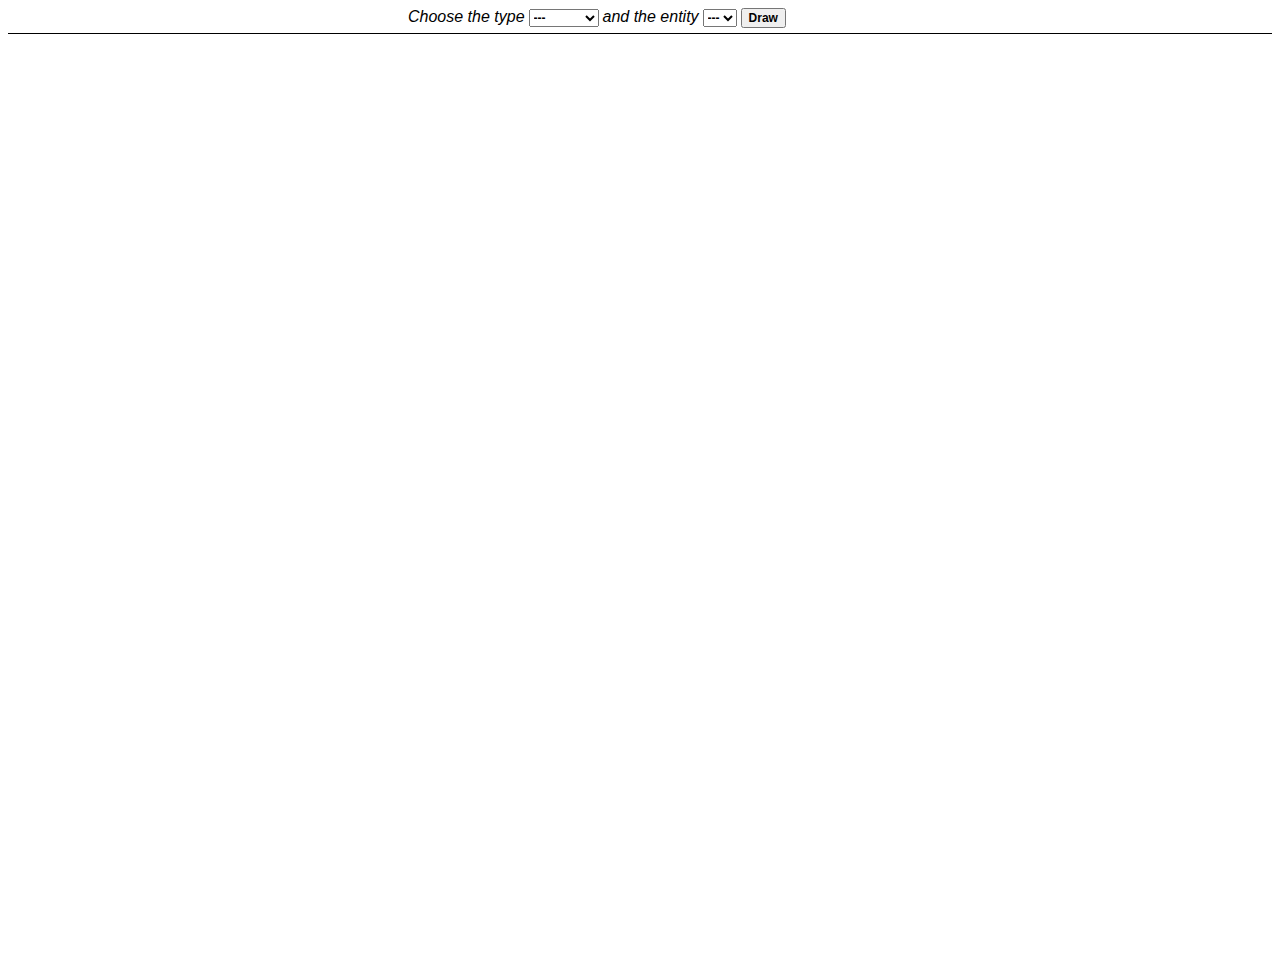
==== index.html @ e76319d5 "Add files via upload" ====
<!doctype html>

<html>

<head>
    <meta charset="utf-8"></meta>
    <title>Conceptoscape</title>
    <!-- <script src="https://cdnjs.cloudflare.com/ajax/libs/cytoscape/3.2.18/cytoscape.js"></script>
    <script src="https://cdn.rawgit.com/cytoscape/cytoscape.js-qtip/2.7.0/cytoscape-qtip.js"></script>
--->
    <script language="JavaScript" type="text/javascript" src='stile.js'></script>
    <script language="JavaScript" type="text/javascript" src='jquery-1.8.3.js'></script>
    <script language="JavaScript" type="text/javascript" src='cytoscape.js'></script>
    <script language="JavaScript" type="text/javascript" src='cytotools.js'></script>

</head>

<style>
    #cyo {
        width: 100%;
        height: 100%;
        position: absolute;
        top: 60px;
        left: 0px;
    }
    select,button{
        /* color: blue; */
        left: 150px;
        width: auto;
        font-family: sans-serif;
        font-weight: bold;
        font-size: 75%;
    }
    em{
        font-family: sans-serif;
    }
    #cc{
        padding-left: 400px;
        padding-bottom: 5px;
        border-bottom-width:1.5px;
        border-bottom-color:black;
        border-bottom-style: solid;
    }
</style>

<body>
    <div id='cc'>
        <em>Choose the type</em>
        <select name = "conorrol">
            <option>---</option>
        </select>
        <em> and the entity</em>
        <select name = "lista">
            <option>---</option>
        </select>
        
        <button onclick= "go()">Draw</button>
    </div>
    <div id = 'cyo'></div>

    <script>
    
        //INIZIO INTERAZIONE
        var listaconcetti = [];
        var listaruoli = [];
        readTextFile("book.json", function(text){
            var data = JSON.parse(text);
            for (el in data.Concepts){
                var obj = data.Concepts[el];
                for(id in obj){
                    listaconcetti.push(id);
                }
            }
            for (el in data.Roles){
                var obj = data.Roles[el];
                for(id in obj){
                    listaruoli.push(id);
                }
            }
        });

        var tipo;
        var soggetto;
        $.each(["Concept","Role"],function(index,elem){
            $('select[name = "conorrol"]').append(new Option(elem,index));
        });
        
        $('select[name = "conorrol"]').live("change",function(){
            if($('select[name = "conorrol"] option:selected').text() == "Role") {
                tipo = "starRole";
                $('select[name = "lista"]').empty();
                $('select[name = "lista"]').append(new Option("---",0));
                $.each(listaruoli,function(index,elem){
                    $('select[name = "lista"]').append(new Option(elem,index));
                });
            }
            if($('select[name = "conorrol"] option:selected').text() == "Concept") {
                tipo = "starConcept";
                $('select[name = "lista"]').empty();
                $('select[name = "lista"]').append(new Option("---",0));
                $.each(listaconcetti,function(index,elem){
                    $('select[name = "lista"]').append(new Option(elem,index));
                });
            }
        })

        $('select[name = "lista"]').live("change",function(){
            var x = $('select[name = "lista"] option:selected').text();
            if(x != "---") soggetto = x;
        })


        //CREAZIONE DELL ELEMENTO CY 
        var cy;
        function go(){
            cy = cytoscape({
                container: document.getElementById('cyo'),
                style: stile
            });
        
            
            
            //INIZIO PARSING DEL JSON
            
            readTextFile("book.json", jparse);

            //FINE PARSING DEL JSON
            
            //INIZIO GESTIONE DEL LAYOUT
            
            cy.layout({
                name:'preset',

            }).run(); 

            var nodes = cy.nodes('node');

            if(tipo == 'starConcept') GrapholyConcept(nodes);
            else GrapholyRole(nodes);

            cy.fit(cy.$id(soggetto),280);
            //FINE GESTIONE LAYOUT
            
            //INIZIO GESTIONE NODI FAKE 

            FakeAttrGen();
            FakeRoleGen();
            FakeManager();

            //FINE GESTIONE NODI FAKE
        }
        
    </script>
    
</body>
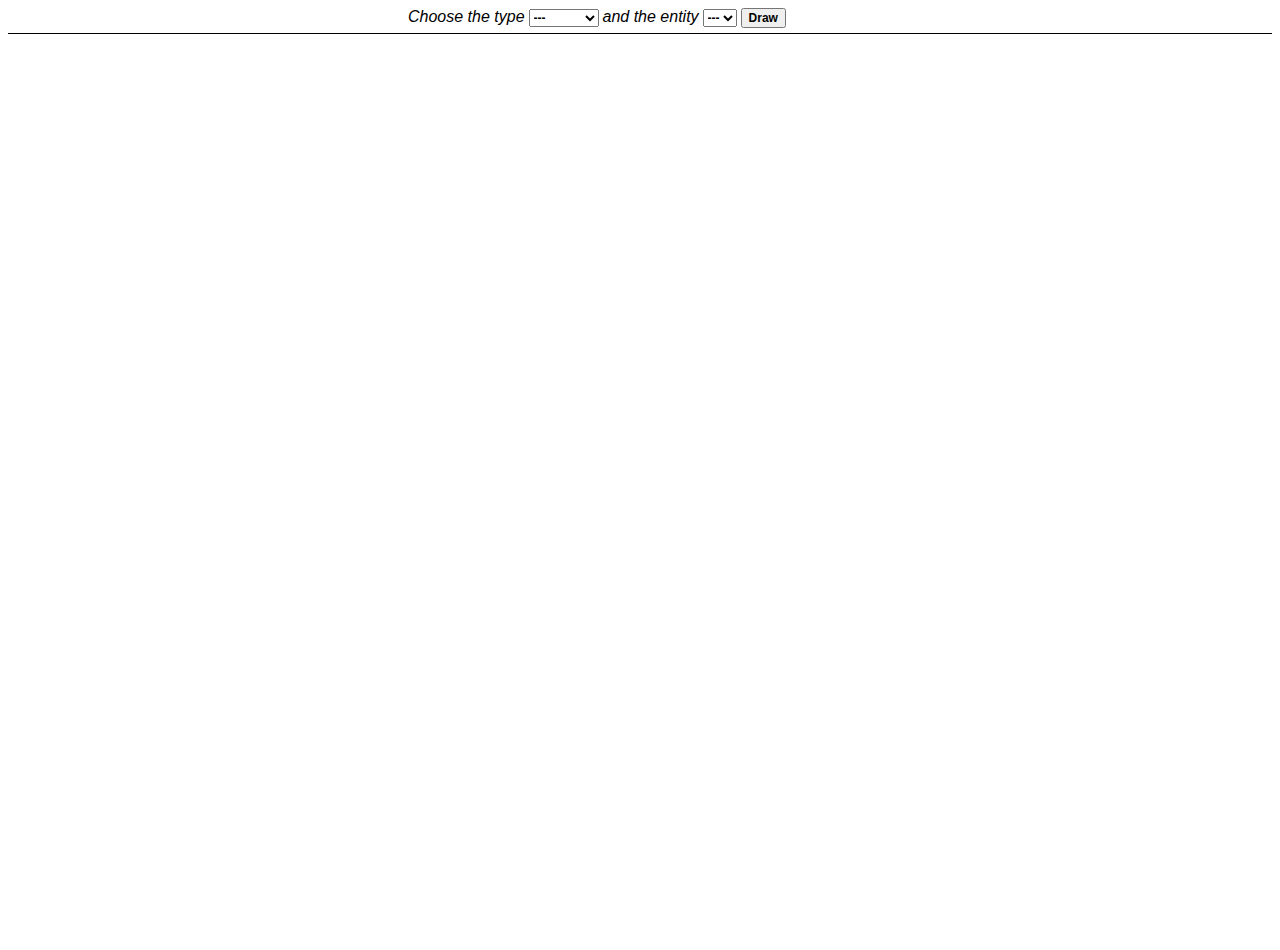
==== commit 4092e6d6: "Update index.html" ====
--- a/index.html
+++ b/index.html
@@ -20,7 +20,7 @@
         width: 100%;
         height: 100%;
         position: absolute;
-        top: 60px;
+        top: 50px;
         left: 0px;
     }
     select,button{
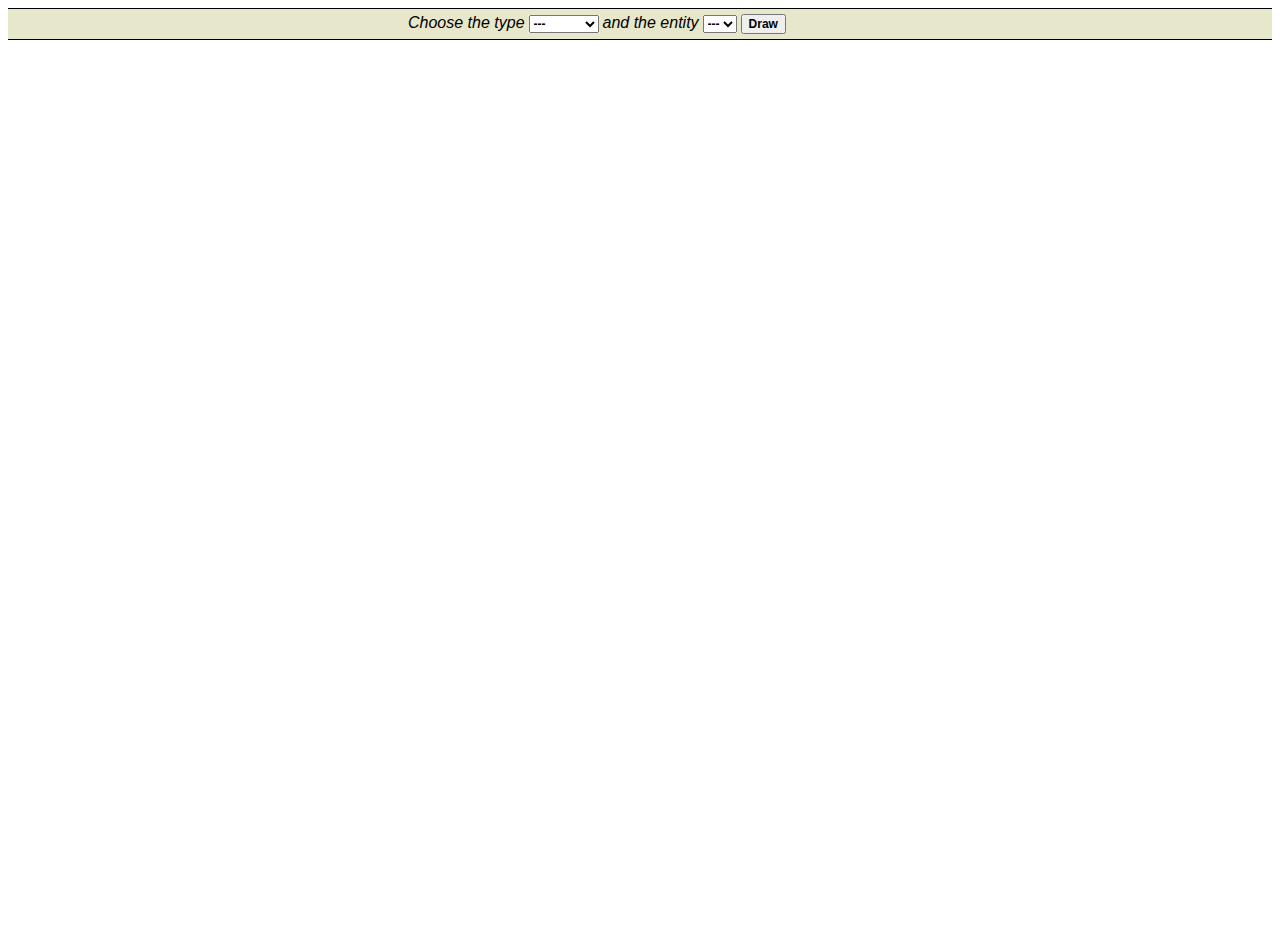
==== commit c388ba21: "Add files via upload" ====
--- a/index.html
+++ b/index.html
@@ -5,43 +5,13 @@
 <head>
     <meta charset="utf-8"></meta>
     <title>Conceptoscape</title>
-    <!-- <script src="https://cdnjs.cloudflare.com/ajax/libs/cytoscape/3.2.18/cytoscape.js"></script>
-    <script src="https://cdn.rawgit.com/cytoscape/cytoscape.js-qtip/2.7.0/cytoscape-qtip.js"></script>
---->
+
     <script language="JavaScript" type="text/javascript" src='stile.js'></script>
     <script language="JavaScript" type="text/javascript" src='jquery-1.8.3.js'></script>
     <script language="JavaScript" type="text/javascript" src='cytoscape.js'></script>
     <script language="JavaScript" type="text/javascript" src='cytotools.js'></script>
-
+    <link rel="stylesheet" type="text/css" href="cyss.css"/>
 </head>
-
-<style>
-    #cyo {
-        width: 100%;
-        height: 100%;
-        position: absolute;
-        top: 50px;
-        left: 0px;
-    }
-    select,button{
-        /* color: blue; */
-        left: 150px;
-        width: auto;
-        font-family: sans-serif;
-        font-weight: bold;
-        font-size: 75%;
-    }
-    em{
-        font-family: sans-serif;
-    }
-    #cc{
-        padding-left: 400px;
-        padding-bottom: 5px;
-        border-bottom-width:1.5px;
-        border-bottom-color:black;
-        border-bottom-style: solid;
-    }
-</style>
 
 <body>
     <div id='cc'>
@@ -55,11 +25,17 @@
         </select>
         
         <button onclick= "go()">Draw</button>
+
+        <!-- <button class="btn btn-inside btn-boarder"><img src="https://i.cloudup.com/gBzAn-oW_S-2000x2000.png" width="64px" height="64px" id="plane"></button>
+        <div class="bg"><img src="https://i.cloudup.com/2ZAX3hVsBE-3000x3000.png" id="bg" width="32px" height="32px" style="opacity:0;"></div>
+        <div class="around around-boarder" onclick="go(); ani(); anitwo();"></div> -->
     </div>
+    
+    
     <div id = 'cyo'></div>
 
     <script>
-    
+        
         //INIZIO INTERAZIONE
         var listaconcetti = [];
         var listaruoli = [];
@@ -138,7 +114,7 @@
             if(tipo == 'starConcept') GrapholyConcept(nodes);
             else GrapholyRole(nodes);
 
-            cy.fit(cy.$id(soggetto),280);
+            cy.fit(cy.$id(soggetto),300);
             //FINE GESTIONE LAYOUT
             
             //INIZIO GESTIONE NODI FAKE 
@@ -146,6 +122,8 @@
             FakeAttrGen();
             FakeRoleGen();
             FakeManager();
+            fixSizeLabel()
+            
 
             //FINE GESTIONE NODI FAKE
         }
--- a/cyss.css
+++ b/cyss.css
@@ -0,0 +1,30 @@
+    #cyo {
+        width: 100%;
+        height: 100%;
+        position: absolute;
+        top: 50px;
+        left: 0px;
+    }
+    select,button{
+        /* color: blue; */
+        left: 150px;
+        width: auto;
+        font-family: sans-serif;
+        font-weight: bold;
+        font-size: 75%;
+    }
+    em{
+        font-family: sans-serif;
+    }
+    #cc{
+        background-color: rgb(231, 231, 203);
+        padding-left: 400px;
+        padding-bottom: 5px;
+        border-bottom-width:1.5px;
+        border-bottom-color:black;
+        border-bottom-style: solid;
+        padding-top: 5px;
+        border-top-width:1.5px;
+        border-top-color:black;
+        border-top-style: solid;
+    }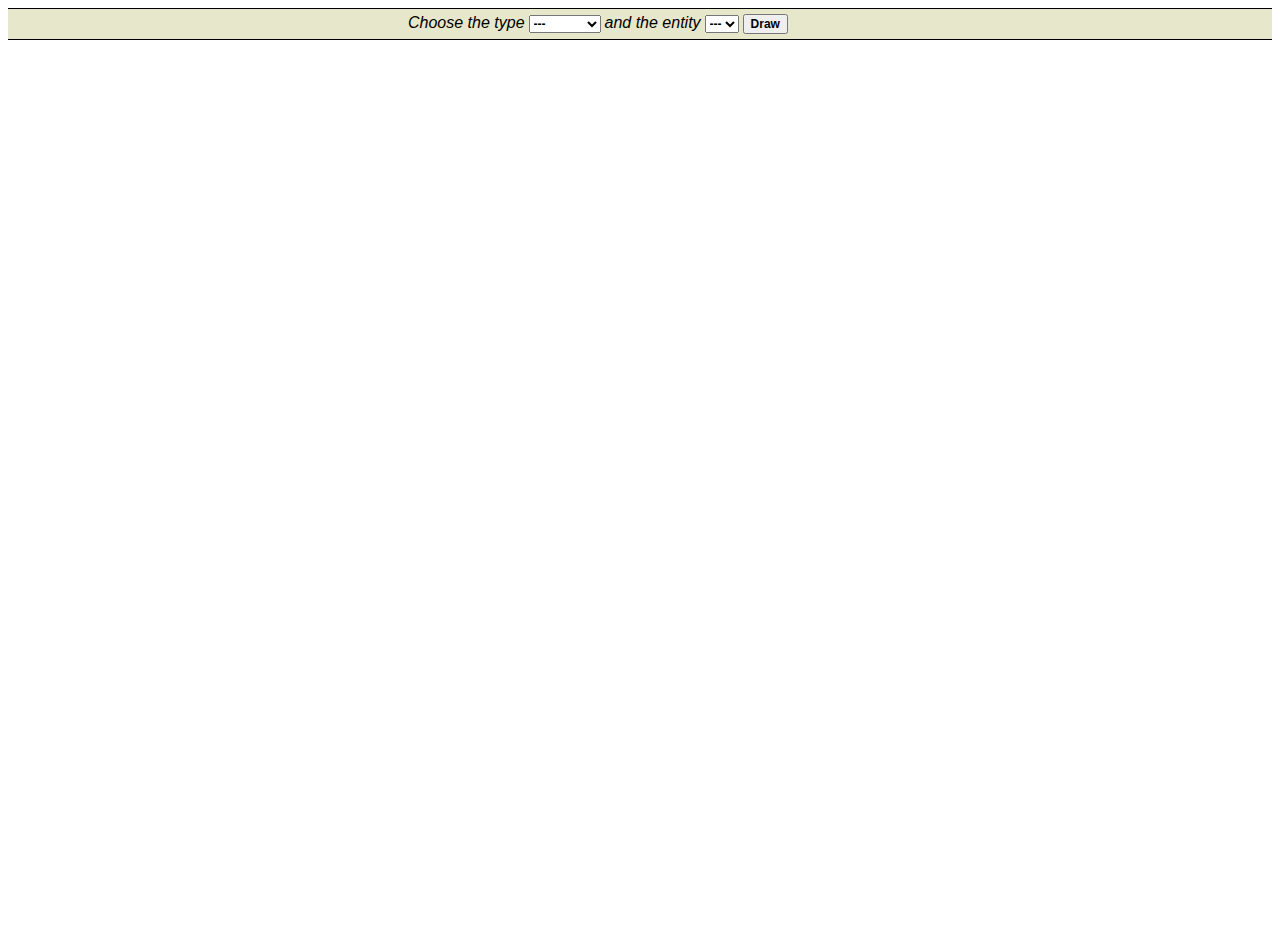
==== commit a030bc68: "Add files via upload" ====
--- a/index.html
+++ b/index.html
@@ -39,6 +39,7 @@
         //INIZIO INTERAZIONE
         var listaconcetti = [];
         var listaruoli = [];
+        var listaattributi = [];
         readTextFile("book.json", function(text){
             var data = JSON.parse(text);
             for (el in data.Concepts){
@@ -53,11 +54,17 @@
                     listaruoli.push(id);
                 }
             }
+            for (el in data.Attributes){
+                var obj = data.Attributes[el];
+                for(id in obj){
+                    listaattributi.push(id);
+                }
+            }
         });
 
         var tipo;
         var soggetto;
-        $.each(["Concept","Role"],function(index,elem){
+        $.each(["Concept","Role","Attribute"],function(index,elem){
             $('select[name = "conorrol"]').append(new Option(elem,index));
         });
         
@@ -70,11 +77,19 @@
                     $('select[name = "lista"]').append(new Option(elem,index));
                 });
             }
-            if($('select[name = "conorrol"] option:selected').text() == "Concept") {
+            else if($('select[name = "conorrol"] option:selected').text() == "Concept") {
                 tipo = "starConcept";
                 $('select[name = "lista"]').empty();
                 $('select[name = "lista"]').append(new Option("---",0));
                 $.each(listaconcetti,function(index,elem){
+                    $('select[name = "lista"]').append(new Option(elem,index));
+                });
+            }
+            else if($('select[name = "conorrol"] option:selected').text() == "Attribute") {
+                tipo = "starAttribute";
+                $('select[name = "lista"]').empty();
+                $('select[name = "lista"]').append(new Option("---",0));
+                $.each(listaattributi,function(index,elem){
                     $('select[name = "lista"]').append(new Option(elem,index));
                 });
             }
@@ -95,7 +110,6 @@
             });
         
             
-            
             //INIZIO PARSING DEL JSON
             
             readTextFile("book.json", jparse);
@@ -112,9 +126,10 @@
             var nodes = cy.nodes('node');
 
             if(tipo == 'starConcept') GrapholyConcept(nodes);
-            else GrapholyRole(nodes);
+            else if(tipo == 'starRole') GrapholyRole(nodes);
+            else if(tipo == 'starAttribute') GrapholyAttribute(nodes);
 
-            cy.fit(cy.$id(soggetto),300);
+            cy.fit(cy.$id(soggetto),280);
             //FINE GESTIONE LAYOUT
             
             //INIZIO GESTIONE NODI FAKE 
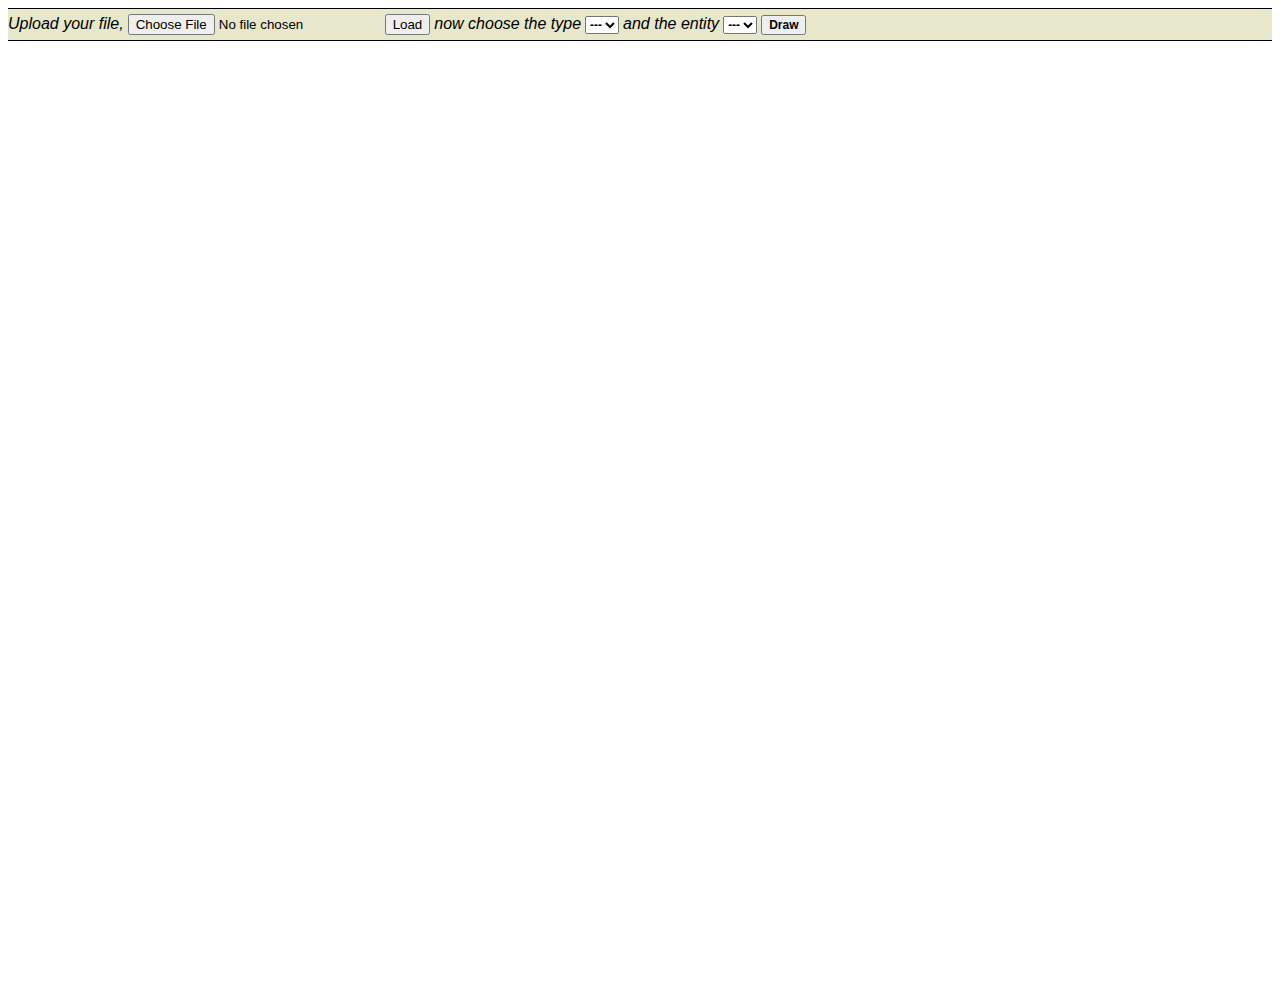
==== commit b6e2066f: "Add files via upload" ====
--- a/index.html
+++ b/index.html
@@ -14,105 +14,143 @@
 </head>
 
 <body>
+    
     <div id='cc'>
-        <em>Choose the type</em>
-        <select name = "conorrol">
-            <option>---</option>
-        </select>
-        <em> and the entity</em>
-        <select name = "lista">
-            <option>---</option>
-        </select>
+        <form id="jsonFile" name="jsonFile" enctype="multipart/form-data" method="post">
+            <em>Upload your file,</em>
         
-        <button onclick= "go()">Draw</button>
-
-        <!-- <button class="btn btn-inside btn-boarder"><img src="https://i.cloudup.com/gBzAn-oW_S-2000x2000.png" width="64px" height="64px" id="plane"></button>
-        <div class="bg"><img src="https://i.cloudup.com/2ZAX3hVsBE-3000x3000.png" id="bg" width="32px" height="32px" style="opacity:0;"></div>
-        <div class="around around-boarder" onclick="go(); ani(); anitwo();"></div> -->
+            <input type='file' id='fileinput'>
+            <input type='button' id='btnLoad' value='Load' onclick='loadFile();'>
+            
+            <em>now choose the type</em>
+            <select name = "conorrol">
+                <option>---</option>
+            </select>
+            <em> and the entity</em>
+            <select name = "lista">
+                <option>---</option>
+            </select>
+            
+            <button type="button" onclick= "go()">Draw</button>
+        </form>
     </div>
     
     
     <div id = 'cyo'></div>
 
     <script>
-        
-        //INIZIO INTERAZIONE
-        var listaconcetti = [];
-        var listaruoli = [];
-        var listaattributi = [];
-        readTextFile("book.json", function(text){
-            var data = JSON.parse(text);
-            for (el in data.Concepts){
-                var obj = data.Concepts[el];
-                for(id in obj){
-                    listaconcetti.push(id);
-                }
-            }
-            for (el in data.Roles){
-                var obj = data.Roles[el];
-                for(id in obj){
-                    listaruoli.push(id);
-                }
-            }
-            for (el in data.Attributes){
-                var obj = data.Attributes[el];
-                for(id in obj){
-                    listaattributi.push(id);
-                }
-            }
-        });
-
+        var name;
         var tipo;
         var soggetto;
-        $.each(["Concept","Role","Attribute"],function(index,elem){
-            $('select[name = "conorrol"]').append(new Option(elem,index));
-        });
+        var cy;
+
+        function loadFile() {
+            var input, file, fr
+
+            if (typeof window.FileReader !== 'function') {
+                alert("The file API isn't supported on this browser yet.");
+                return;
+            }
+
+            input = document.getElementById('fileinput');
+            if (!input) {
+                alert("Um, couldn't find the fileinput element.");
+            }
+            else if (!input.files) {
+                alert("This browser doesn't seem to support the `files` property of file inputs.");
+            }
+            else if (!input.files[0]) {
+                alert("Please select a file before clicking 'Load'");
+            }
+            else {
+                file = input.files[0];
+                fr = new FileReader();
+                name = file.name;
+                fr.onload = receivedText; //metodo
+                fr.readAsText(file);
+            }
+
+            function receivedText(e) {
+                let lines = e.target.result;
+                initialize(name,lines);
+            }
+
+        }
+        function initialize(name,text){
+            //INIZIO INTERAZIONE
+            var listaconcetti = [];
+            var listaruoli = [];
+            var listaattributi = [];
+            readTextFile(name, function(text){
+                var data = JSON.parse(text);
+                for (el in data.Concepts){
+                    var obj = data.Concepts[el];
+                    for(id in obj){
+                        listaconcetti.push(id);
+                    }
+                }
+                for (el in data.Roles){
+                    var obj = data.Roles[el];
+                    for(id in obj){
+                        listaruoli.push(id);
+                    }
+                }
+                for (el in data.Attributes){
+                    var obj = data.Attributes[el];
+                    for(id in obj){
+                        listaattributi.push(id);
+                    }
+                }
+            });
+
+            $.each(["Concept","Role","Attribute"],function(index,elem){
+                $('select[name = "conorrol"]').append(new Option(elem,index));
+            });
+            
+            $('select[name = "conorrol"]').live("change",function(){
+                if($('select[name = "conorrol"] option:selected').text() == "Role") {
+                    tipo = "starRole";
+                    $('select[name = "lista"]').empty();
+                    $('select[name = "lista"]').append(new Option("---",0));
+                    $.each(listaruoli,function(index,elem){
+                        $('select[name = "lista"]').append(new Option(elem,index));
+                    });
+                }
+                else if($('select[name = "conorrol"] option:selected').text() == "Concept") {
+                    tipo = "starConcept";
+                    $('select[name = "lista"]').empty();
+                    $('select[name = "lista"]').append(new Option("---",0));
+                    $.each(listaconcetti,function(index,elem){
+                        $('select[name = "lista"]').append(new Option(elem,index));
+                    });
+                }
+                else if($('select[name = "conorrol"] option:selected').text() == "Attribute") {
+                    tipo = "starAttribute";
+                    $('select[name = "lista"]').empty();
+                    $('select[name = "lista"]').append(new Option("---",0));
+                    $.each(listaattributi,function(index,elem){
+                        $('select[name = "lista"]').append(new Option(elem,index));
+                    });
+                }
+            })
+
+            $('select[name = "lista"]').live("change",function(){
+                var x = $('select[name = "lista"] option:selected').text();
+                if(x != "---") soggetto = x;
+            })
+        }
+
         
-        $('select[name = "conorrol"]').live("change",function(){
-            if($('select[name = "conorrol"] option:selected').text() == "Role") {
-                tipo = "starRole";
-                $('select[name = "lista"]').empty();
-                $('select[name = "lista"]').append(new Option("---",0));
-                $.each(listaruoli,function(index,elem){
-                    $('select[name = "lista"]').append(new Option(elem,index));
-                });
-            }
-            else if($('select[name = "conorrol"] option:selected').text() == "Concept") {
-                tipo = "starConcept";
-                $('select[name = "lista"]').empty();
-                $('select[name = "lista"]').append(new Option("---",0));
-                $.each(listaconcetti,function(index,elem){
-                    $('select[name = "lista"]').append(new Option(elem,index));
-                });
-            }
-            else if($('select[name = "conorrol"] option:selected').text() == "Attribute") {
-                tipo = "starAttribute";
-                $('select[name = "lista"]').empty();
-                $('select[name = "lista"]').append(new Option("---",0));
-                $.each(listaattributi,function(index,elem){
-                    $('select[name = "lista"]').append(new Option(elem,index));
-                });
-            }
-        })
-
-        $('select[name = "lista"]').live("change",function(){
-            var x = $('select[name = "lista"] option:selected').text();
-            if(x != "---") soggetto = x;
-        })
-
-
-        //CREAZIONE DELL ELEMENTO CY 
-        var cy;
         function go(){
+            //CREAZIONE DELL ELEMENTO CY 
             cy = cytoscape({
                 container: document.getElementById('cyo'),
                 style: stile
             });
-        
             
             //INIZIO PARSING DEL JSON
             
-            readTextFile("book.json", jparse);
+            readTextFile(name, jparse);
 
             //FINE PARSING DEL JSON
             
@@ -120,27 +158,25 @@
             
             cy.layout({
                 name:'preset',
-
             }).run(); 
 
-            var nodes = cy.nodes('node');
+            
 
-            if(tipo == 'starConcept') GrapholyConcept(nodes);
-            else if(tipo == 'starRole') GrapholyRole(nodes);
-            else if(tipo == 'starAttribute') GrapholyAttribute(nodes);
+            if(tipo == 'starConcept') GrapholyConcept();
+            else if(tipo == 'starRole') GrapholyRole();
+            else if(tipo == 'starAttribute') GrapholyAttribute();
 
             cy.fit(cy.$id(soggetto),280);
             //FINE GESTIONE LAYOUT
             
-            //INIZIO GESTIONE NODI FAKE 
+            //INIZIO GESTIONE NODI FAKE E LABEL
 
             FakeAttrGen();
             FakeRoleGen();
             FakeManager();
             fixSizeLabel()
-            
 
-            //FINE GESTIONE NODI FAKE
+            //FINE GESTIONE NODI FAKE E LABEL
         }
         
     </script>
--- a/cyss.css
+++ b/cyss.css
@@ -2,7 +2,7 @@
         width: 100%;
         height: 100%;
         position: absolute;
-        top: 50px;
+        top: 100px;
         left: 0px;
     }
     select,button{
@@ -16,9 +16,10 @@
     em{
         font-family: sans-serif;
     }
+    
     #cc{
         background-color: rgb(231, 231, 203);
-        padding-left: 400px;
+        /* padding-left: 400px; */
         padding-bottom: 5px;
         border-bottom-width:1.5px;
         border-bottom-color:black;
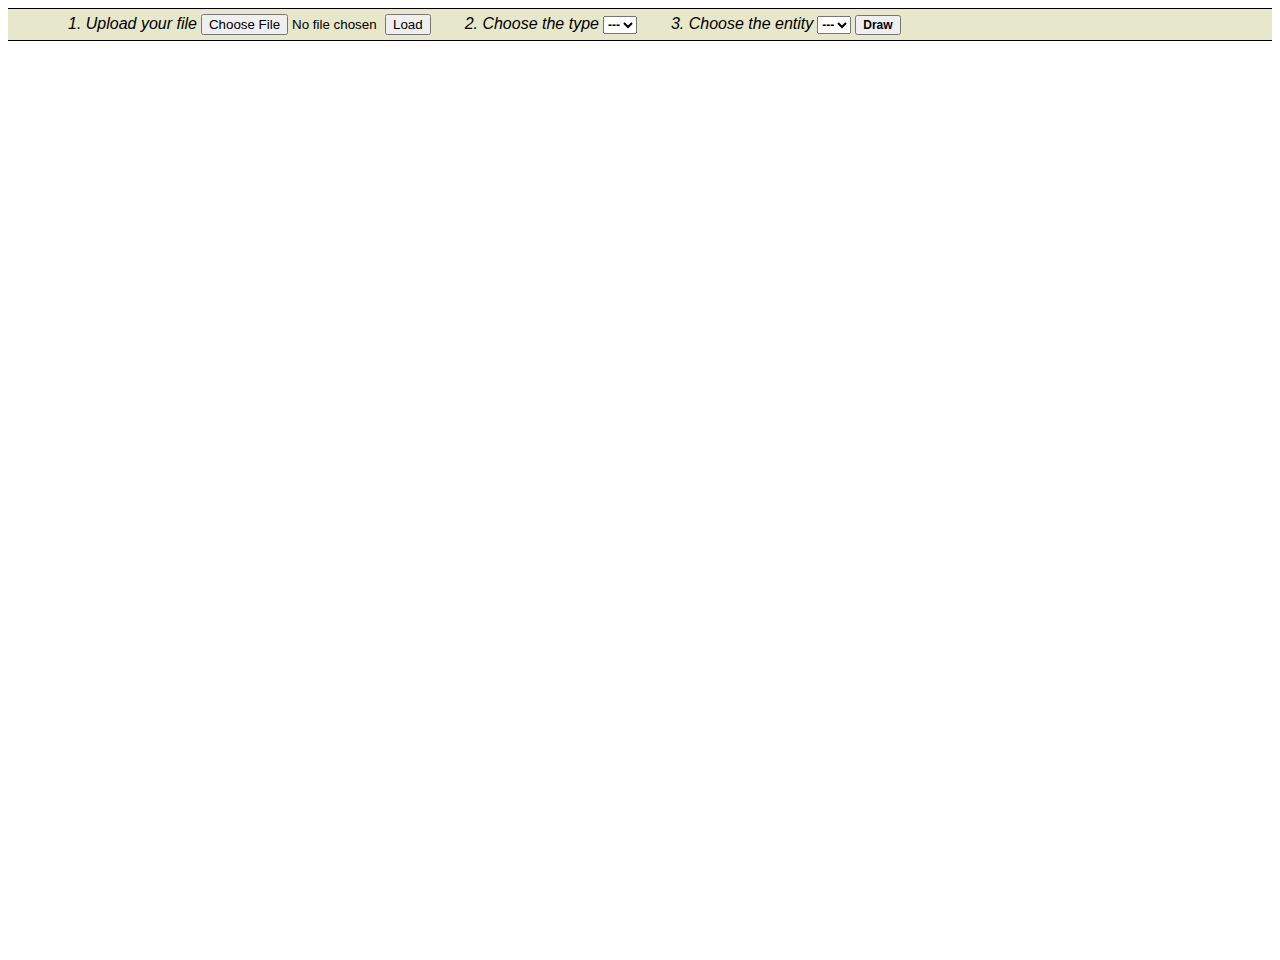
==== commit d7f55ee5: "Add files via upload" ====
--- a/index.html
+++ b/index.html
@@ -17,16 +17,16 @@
     
     <div id='cc'>
         <form id="jsonFile" name="jsonFile" enctype="multipart/form-data" method="post">
-            <em>Upload your file,</em>
+            <em>1. Upload your file</em>
         
             <input type='file' id='fileinput'>
             <input type='button' id='btnLoad' value='Load' onclick='loadFile();'>
             
-            <em>now choose the type</em>
+            <em>2. Choose the type</em>
             <select name = "conorrol">
                 <option>---</option>
             </select>
-            <em> and the entity</em>
+            <em>3. Choose the entity</em>
             <select name = "lista">
                 <option>---</option>
             </select>
--- a/cyss.css
+++ b/cyss.css
@@ -1,31 +1,35 @@
-    #cyo {
-        width: 100%;
-        height: 100%;
-        position: absolute;
-        top: 100px;
-        left: 0px;
-    }
-    select,button{
-        /* color: blue; */
-        left: 150px;
-        width: auto;
-        font-family: sans-serif;
-        font-weight: bold;
-        font-size: 75%;
-    }
-    em{
-        font-family: sans-serif;
-    }
-    
-    #cc{
-        background-color: rgb(231, 231, 203);
-        /* padding-left: 400px; */
-        padding-bottom: 5px;
-        border-bottom-width:1.5px;
-        border-bottom-color:black;
-        border-bottom-style: solid;
-        padding-top: 5px;
-        border-top-width:1.5px;
-        border-top-color:black;
-        border-top-style: solid;
-    }+#cyo {
+    width: 100%;
+    height: 100%;
+    position: absolute;
+    top: 60px;
+    left: 0px;
+}
+select,button{
+    /* color: blue; */
+    left: 150px;
+    width: auto;
+    font-family: sans-serif;
+    font-weight: bold;
+    font-size: 75%;
+}
+#fileinput{
+    width: 180px;
+}
+em{
+    padding-left: 30px;
+    font-family: sans-serif;
+}
+
+#cc{
+    background-color: rgb(231, 231, 203);
+    padding-left: 30px;
+    padding-bottom: 5px;
+    border-bottom-width:1.5px;
+    border-bottom-color:black;
+    border-bottom-style: solid;
+    padding-top: 5px;
+    border-top-width:1.5px;
+    border-top-color:black;
+    border-top-style: solid;
+}